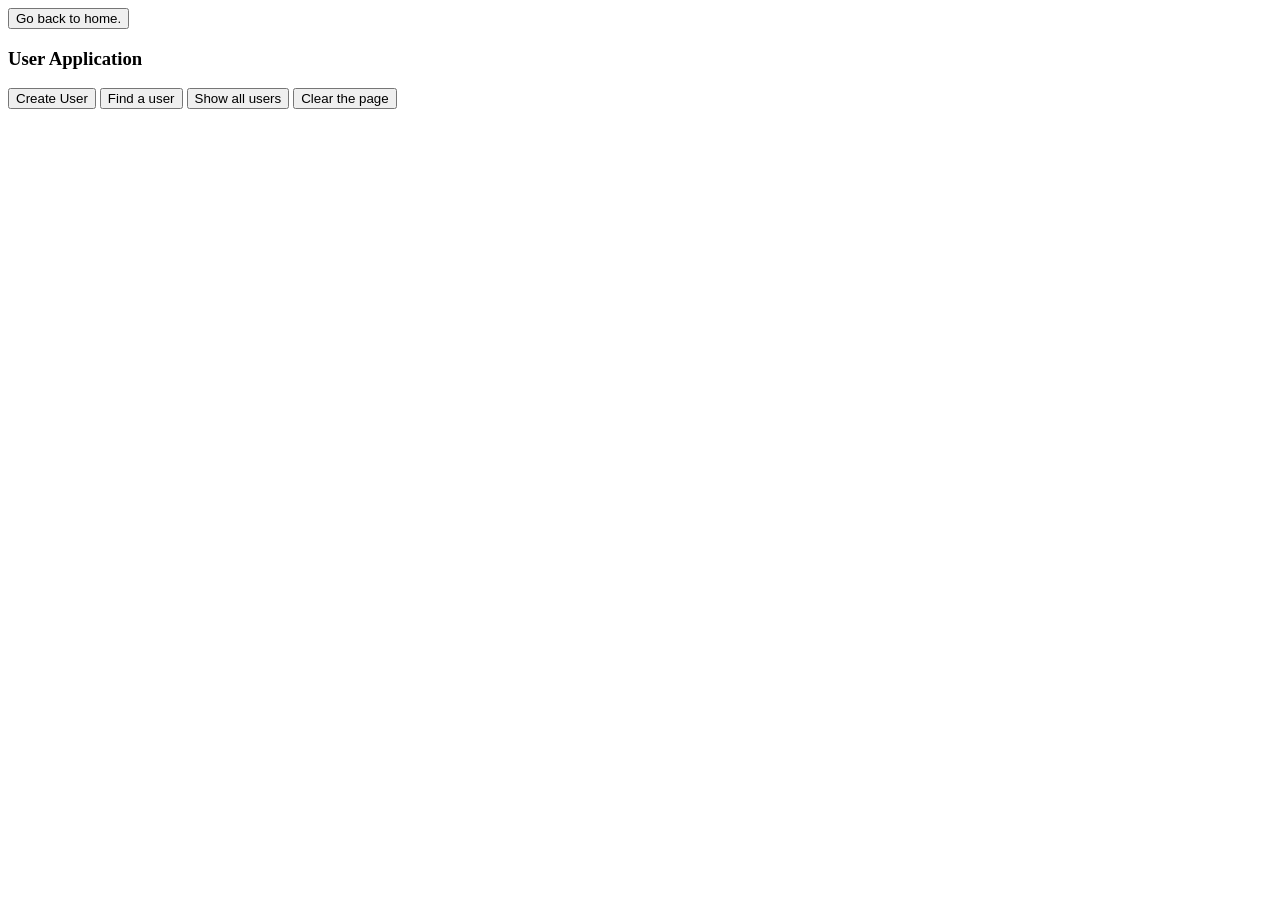
==== userApplication.html @ 41b6f1d2 "Monday - 21 September" ====
<!DOCTYPE html>
<html lang="en">
<head>
    <meta charset="UTF-8">
    <meta name="viewport" content="width=device-width, initial-scale=1.0">
    <title>Assignment Solution - User Application</title>
</head>
<body>
    <a href="./index.html"><button>Go back to home.</button></a>
    <h3>User Application</h3>

    <button onclick="createUser()">Create User</button>
    <button onclick="findUser()">Find a user</button>
    <button onclick="showAllUsers()">Show all users</button>
    <button onclick="clearPage()">Clear the page</button>

    <div id="content">
        
    </div>

    <script src="./js/functions.js"></script>
    <script src="./js/userApplication.js"></script>
</body>
</html>
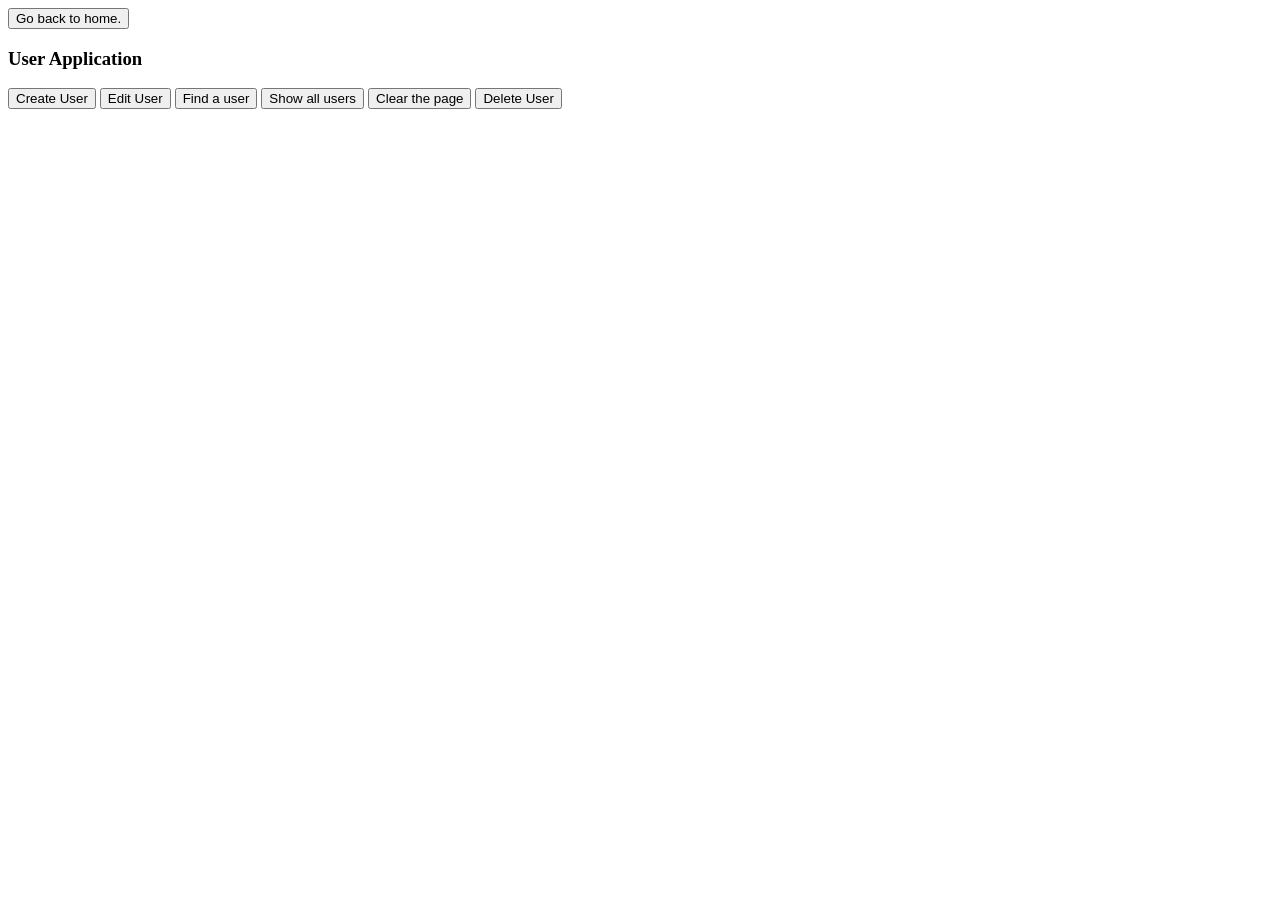
==== commit 411e14d2: "Wednesday" ====
--- a/userApplication.html
+++ b/userApplication.html
@@ -10,9 +10,11 @@
     <h3>User Application</h3>
 
     <button onclick="createUser()">Create User</button>
+    <button onclick="editUser()">Edit User</button>
     <button onclick="findUser()">Find a user</button>
     <button onclick="showAllUsers()">Show all users</button>
     <button onclick="clearPage()">Clear the page</button>
+    <button onclick="deleteUser()">Delete User</button>
 
     <div id="content">
         
